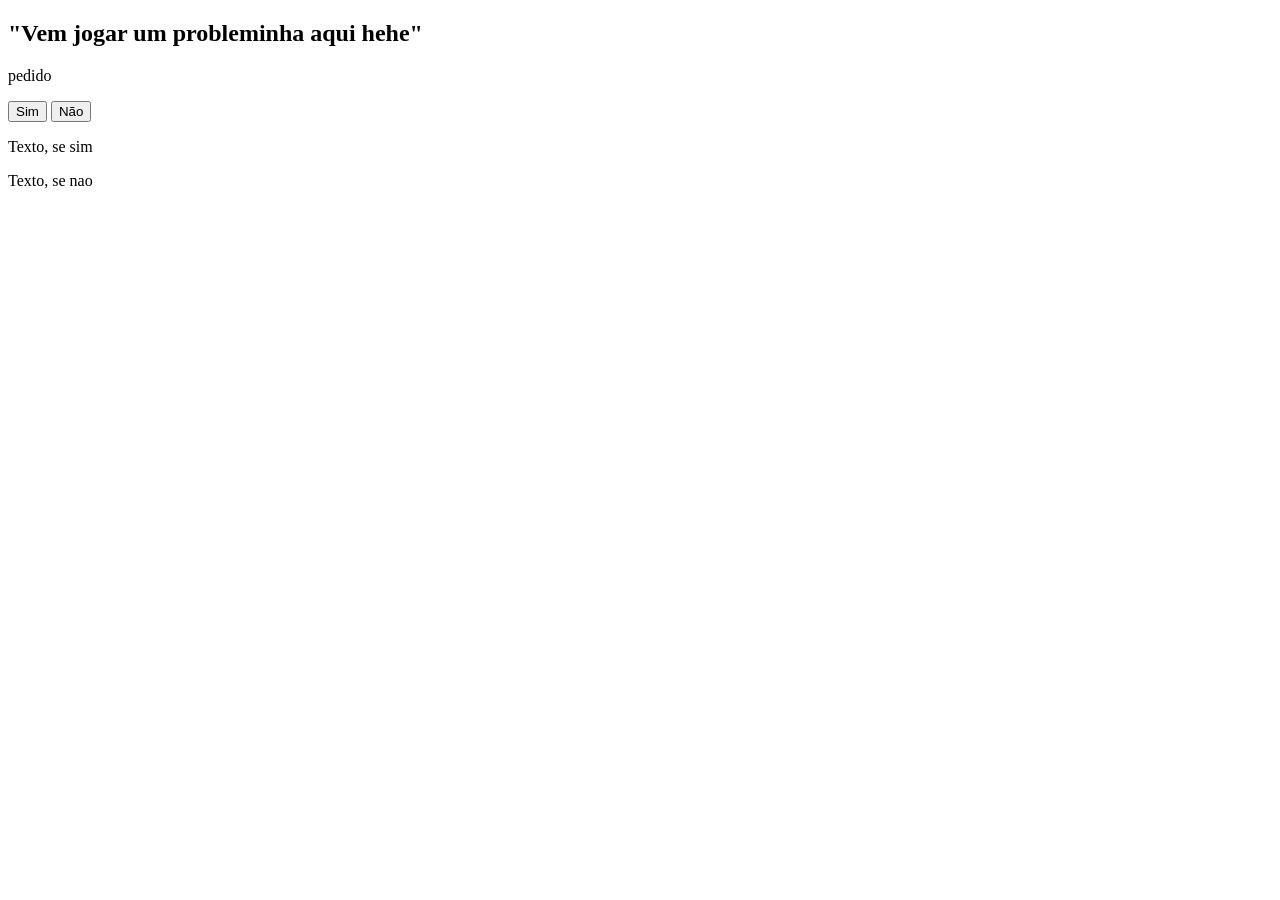
==== html/formylove.html @ 688b47e3 "up" ====
<!DOCTYPE html>
    <html>
        <head>
            <title>Um probleminha pra você.</title>
        </head>
        <body>
            <section id="tela-jogo">
                <h1>"Vem jogar um probleminha aqui hehe"</h1>
            </section>
            <section id="pedido">
                <p>pedido</p>
                <button id="btn-sim">Sim</button>
                <button id="btn-nao">Não</button>
            </section>
            <section id="texto-sesim">
                <p>Texto, se sim</p>
            </section>
            <section id="texto-senao">
                <p>Texto, se nao</p>
            </section>
        </body>
    </html>
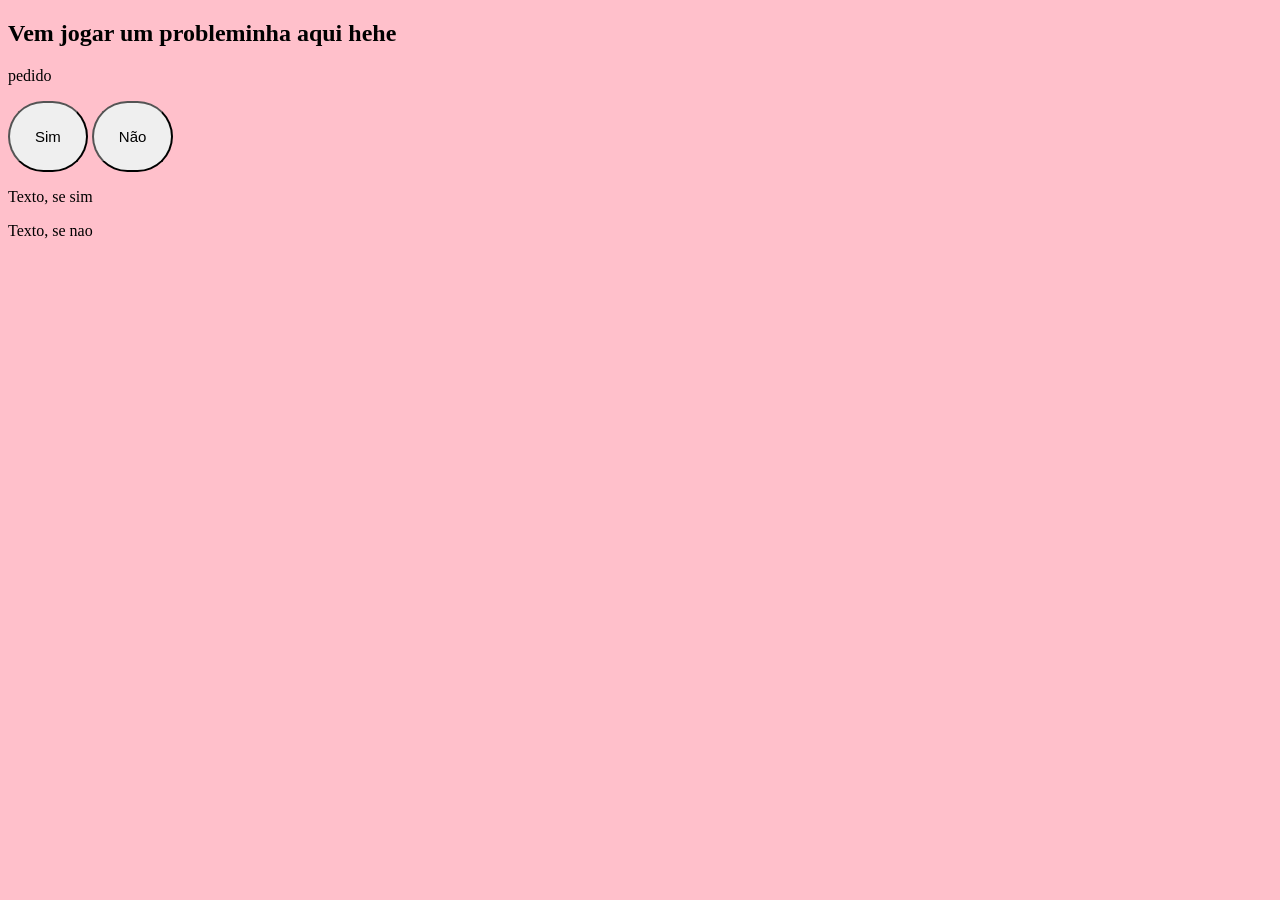
==== commit 8f5f3407: "deu errado" ====
--- a/html/formylove.html
+++ b/html/formylove.html
@@ -2,15 +2,16 @@
     <html>
         <head>
             <title>Um probleminha pra você.</title>
+            <link rel="stylesheet" href="../CSS/formylove.css">
         </head>
         <body>
             <section id="tela-jogo">
-                <h1>"Vem jogar um probleminha aqui hehe"</h1>
+                <h1>Vem jogar um probleminha aqui hehe</h1>
             </section>
             <section id="pedido">
                 <p>pedido</p>
-                <button id="btn-sim">Sim</button>
-                <button id="btn-nao">Não</button>
+                <button id="btn-sim" class="botao">Sim</button>
+                <button id="btn-nao" class="botao">Não</button>
             </section>
             <section id="texto-sesim">
                 <p>Texto, se sim</p>
--- a/CSS/formylove.css
+++ b/CSS/formylove.css
@@ -0,0 +1,10 @@
+body {
+    background-color: pink;
+}
+
+.botao{
+    padding: 25px;
+    border-radius: 40px;
+    font-size: 15px;
+    cursor: url("CSS/kitty-mao-removebg-preview (1).png") 0 0, pointer;
+}
